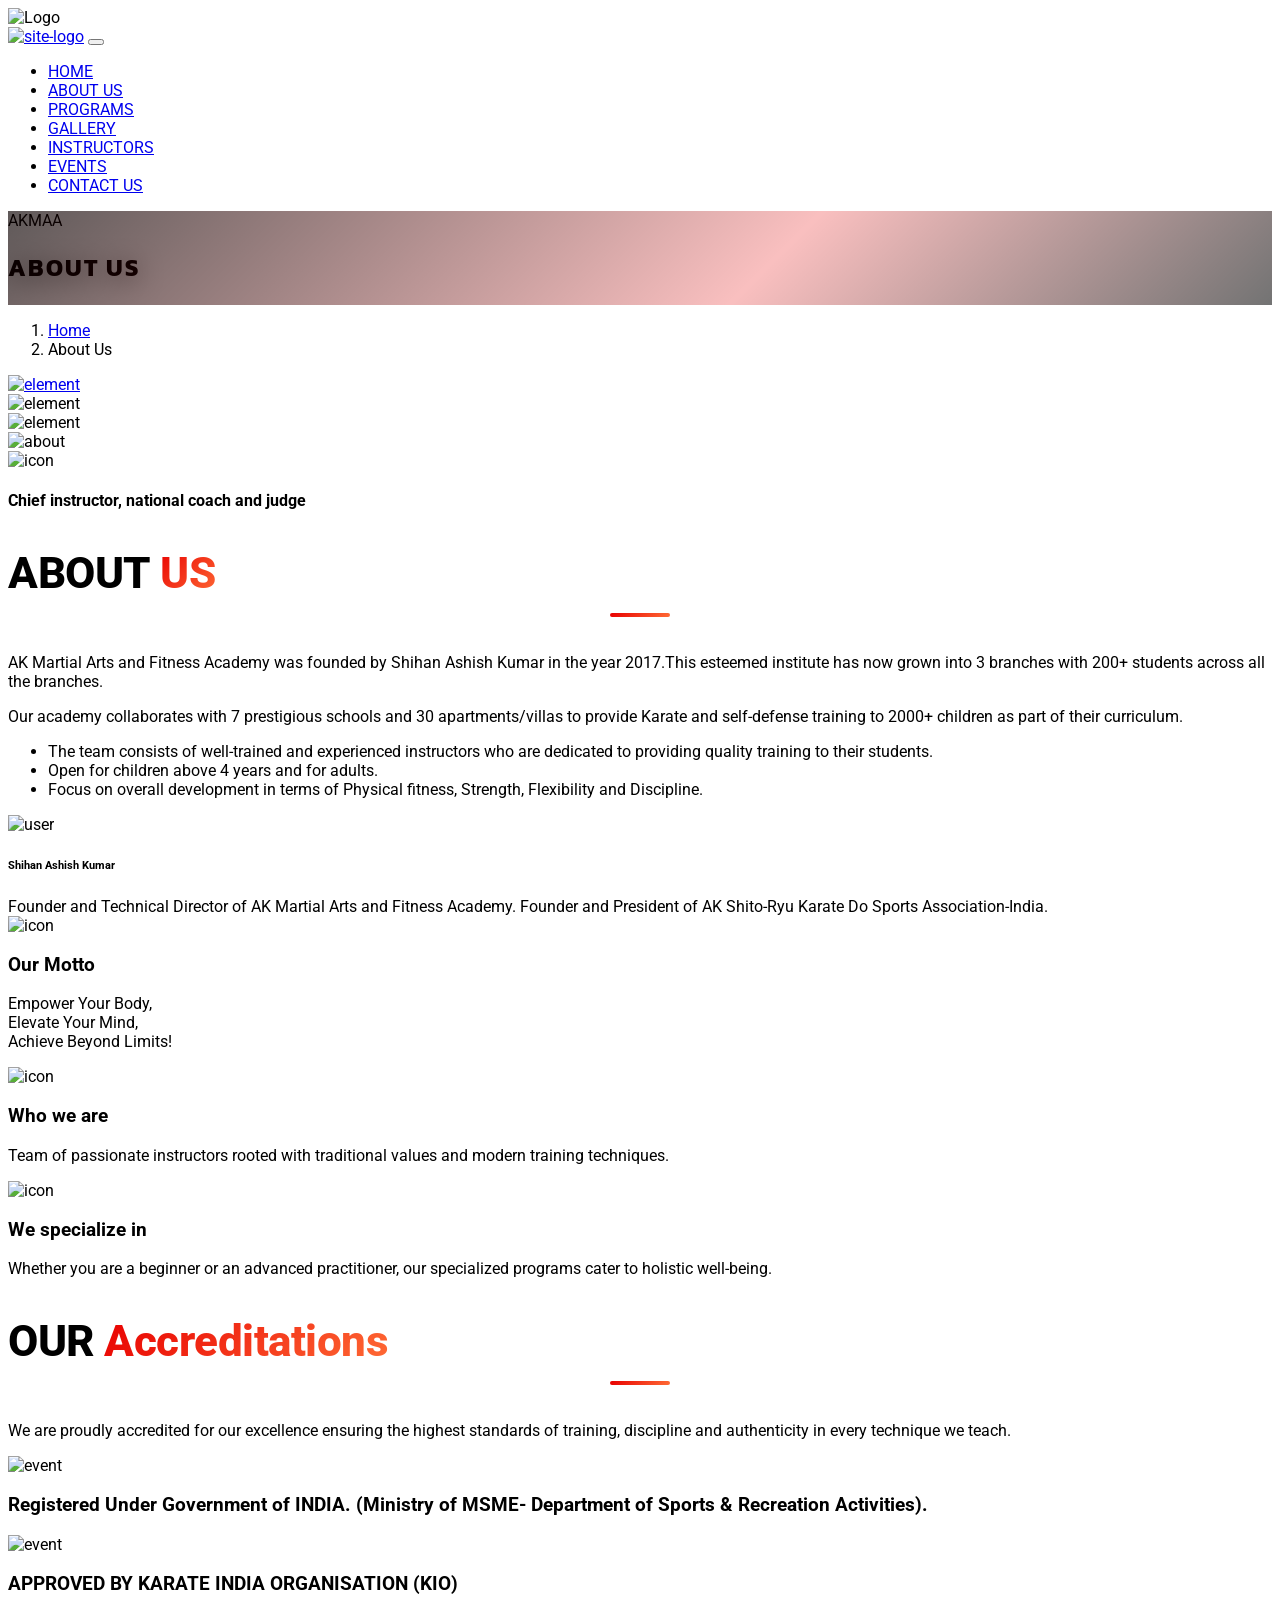
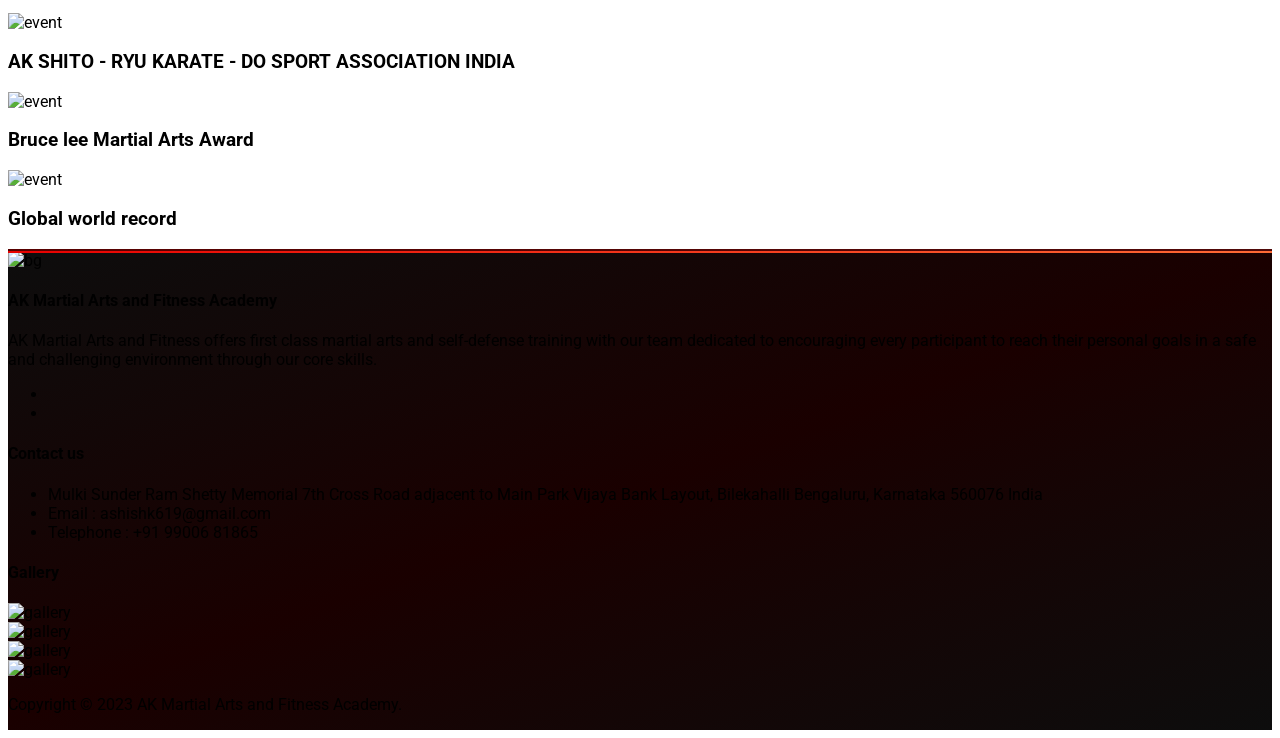
==== about.html @ 81db3cda "Apply trendy modern design overrides across all pages - Add trendy.css with CSS variables, glassmorp" ====
<!DOCTYPE html>
<html lang="en">
<head>
    <meta charset="UTF-8">
    <meta name="viewport" content="width=device-width, initial-scale=1.0">
    <meta http-equiv="X-UA-Compatible" content="ie=edge">
    <title>Akmartialartsandfitness</title>
    <link rel="preconnect" href="https://fonts.googleapis.com">
    <link rel="preconnect" href="https://fonts.gstatic.com" crossorigin>
    <link href="https://fonts.googleapis.com/css2?family=Kanit:ital,wght@0,100;0,200;0,300;0,400;0,500;0,600;0,700;0,800;0,900;1,100;1,200;1,300;1,400;1,500;1,600;1,700;1,800;1,900&family=Roboto:ital,wght@0,100;0,300;0,400;0,500;0,700;0,900;1,100;1,300;1,400;1,500;1,700;1,900&display=swap" rel="stylesheet">
    <!-- fontawesome css link -->
    <link rel="stylesheet" href="assets/css/fontawesome-all.min.css">
    <!-- favicon -->
    <link rel="shortcut icon" href="assets/images/icon/favicon.png" type="image/x-icon">
    <!-- bootstrap css link -->
    <link rel="stylesheet" href="assets/css/bootstrap.min.css">
    <!-- swipper css link -->
    <link rel="stylesheet" href="assets/css/swiper.min.css">
    <!-- lightcase css links -->
    <link rel="stylesheet" href="assets/css/lightcase.css">
    <!-- odometer css link -->
    <link rel="stylesheet" href="assets/css/odometer.css">
    <!-- line-awesome-icon css -->
    <link rel="stylesheet" href="assets/css/icomoon.css">
    <!-- line-awesome-icon css -->
    <link rel="stylesheet" href="assets/css/line-awesome.min.css">
    <!-- animate.css -->
    <link rel="stylesheet" href="assets/css/animate.css">
    <!-- aos.css -->
    <link rel="stylesheet" href="assets/css/aos.css">
    <!-- nice select css -->
    <link rel="stylesheet" href="assets/css/nice-select.css">
    <!-- flipclock css -->
    <link rel="stylesheet" href="assets/css/flipclock.css">
    <!-- main style css link -->
    <link rel="stylesheet" href="assets/css/style.css">
    <!-- trendy overrides -->
    <link rel="stylesheet" href="assets/css/trendy.css">
</head>
<body>



<!--~~~~~~~~~~~~~~~~~~~~~~~~~~~~~~~~~~~~~~~
    Start Preloader
~~~~~~~~~~~~~~~~~~~~~~~~~~~~~~~~~~~~~~~~-->
<div class="loader-container">
    <img src="assets/images/preloader img.png" alt="Logo">
</div>
<!--~~~~~~~~~~~~~~~~~~~~~~~~~~~~~~~~~~~~~~~
    End Preloader
~~~~~~~~~~~~~~~~~~~~~~~~~~~~~~~~~~~~~~~~-->


<!--~~~~~~~~~~~~~~~~~~~~~~~~~~~~~~~~~~~~~~~
    Start Header
~~~~~~~~~~~~~~~~~~~~~~~~~~~~~~~~~~~~~~~~-->
<header class="header-section header-section-two header-section-three">
    <div class="header">
        <div class="header-bottom-area">
            <div class="container-fluid">
                <div class="header-menu-content">
                    <nav class="navbar navbar-expand-xl p-0">
                        <a class="site-logo site-title" href="index.html"><img src="assets/images/newlogo.png" alt="site-logo"></a>
                        <button class="navbar-toggler ml-auto" type="button" data-toggle="collapse" data-target="#navbarSupportedContent"
                            aria-controls="navbarSupportedContent" aria-expanded="false" aria-label="Toggle navigation">
                            <span class="fas fa-bars"></span>
                        </button>
                        <div class="collapse navbar-collapse" id="navbarSupportedContent">
                            <ul class="navbar-nav main-menu">
                               <li><a href="index.html">HOME</a></li>
                                <li><a href="about.html"class="active">ABOUT US</a></li>
                                <li><a href="training-details.html">PROGRAMS</a></li>
                                <li><a href="gallery.html">GALLERY</a></li>
                               <li><a href="master-details.html">INSTRUCTORS</a></li>
                                <li><a href="event.html">EVENTS</a></li>
                                <li><a href="contact.html">CONTACT US</a></li>
                            </ul>
                            
                        </div>
                    </nav>
                </div>
            </div>
        </div>
    </div>
</header>
<!--~~~~~~~~~~~~~~~~~~~~~~~~~~~~~~~~~~~~~~~
    End Header
~~~~~~~~~~~~~~~~~~~~~~~~~~~~~~~~~~~~~~~~-->


<!--~~~~~~~~~~~~~~~~~~~~~~~~~~~~~~~~~~~~~~~
    Start Banner
~~~~~~~~~~~~~~~~~~~~~~~~~~~~~~~~~~~~~~~~-->
<section class="banner-section banner-section-two inner-banner-section bg-overlay-red bg_img" data-background="assets/images/bg/bg-12.png">
    <div class="section-logo-text">
        <span class="title">AKMAA</span>
    </div>
    <div class="container-fluid">
        <div class="row justify-content-center align-items-end mb-30-none">
            <div class="col-xl-12 col-lg-12 text-center mb-30">
                <div class="banner-content" data-aos="fade-up" data-aos-duration="1800">
                    <h1 class="title">ABOUT <span>US</span></h1>
                </div>
            </div>
        </div>
    </div>
</section>
<div class="breadcrumb-area">
    <nav aria-label="breadcrumb">
        <ol class="breadcrumb">
        <li class="breadcrumb-item"><a href="index.html">Home</a></li>
        <li class="breadcrumb-item active" aria-current="page">About Us</li>
        </ol>
    </nav>
</div>
<!--~~~~~~~~~~~~~~~~~~~~~~~~~~~~~~~~~~~~~~~
    End Banner
~~~~~~~~~~~~~~~~~~~~~~~~~~~~~~~~~~~~~~~~-->


<!--~~~~~~~~~~~~~~~~~~~~~~~~~~~~~~~~~~~~~~~
    Start Scroll-To-Top
~~~~~~~~~~~~~~~~~~~~~~~~~~~~~~~~~~~~~~~~-->
<a href="#" class="scrollToTop">
    <img src="assets/images/element/arrow.png" alt="element">
    <div class="scrollToTop-icon">
        <i class="fas fa-arrow-up"></i>
    </div>
</a>
<!--~~~~~~~~~~~~~~~~~~~~~~~~~~~~~~~~~~~~~~~
    End Scroll-To-Top
~~~~~~~~~~~~~~~~~~~~~~~~~~~~~~~~~~~~~~~~-->


<!--~~~~~~~~~~~~~~~~~~~~~~~~~~~~~~~~~~~~~~~
    Start About
~~~~~~~~~~~~~~~~~~~~~~~~~~~~~~~~~~~~~~~~-->
<section class="about-section about-section--style ptb-120">
    <div class="about-element-one my-paroller" data-paroller-factor="0.2" data-paroller-type="foreground" data-paroller-direction="vertical">
        <img src="assets/images/element/program banner 1.png" alt="element">
    </div>
    <div class="about-element-two my-paroller" data-paroller-factor="0.2" data-paroller-type="foreground" data-paroller-direction="vertical">
        <img src="assets/images/element/program side 2.png" alt="element">
    </div>
    <div class="container">
        <div class="row justify-content-center align-items-center mb-30-none">
            <div class="col-xl-6 col-lg-6 mb-30">
                <div class="about-thumb">
                    <img src="assets/images/about main.jpg" alt="about">
                    <div class="about-overlay-content">
                        <img src="assets/images/icon/icon-22.png" alt="icon">
                        <h4 class="title">Chief instructor, national coach and judge </h4>
                    </div>
                </div>
            </div>
            <div class="col-xl-6 col-lg-6 mb-30">
                <div class="about-content-area">
                    <div class="section-header">
                        <h2 class="section-title">ABOUT <span>US</span> </h2>
                        <p>AK Martial Arts and Fitness Academy was founded by Shihan Ashish Kumar in the year 2017.This esteemed institute has now grown into 3 branches with 200+ students across all the branches.</p>
                         
                        <p>Our academy collaborates with 7 prestigious schools and 30 apartments/villas to provide Karate and self-defense training to 2000+ children as part of their curriculum.</p>
                       
                    </div>
                    <ul class="about-list">
                        <li>The team consists of well-trained and experienced instructors who are dedicated to providing quality training to their students.</li>
                        <li>Open for children above 4 years and for adults. </li>
                        <li>Focus on overall development in terms of Physical fitness, Strength, Flexibility and Discipline. </li>
                       
                        
                    </ul>
                    <div class="about-user-area">
                        <div class="about-user-wrapper">
                            <div class="about-user-thumb">
                                <img src="assets/images/founder.png" alt="user">
                            </div>
                            <div class="about-user-content">
                                <h6 class="title">Shihan Ashish Kumar</h6>
                                <span class="sub-title">Founder and Technical Director of AK Martial Arts and Fitness Academy.</span>
                                <span class="sub-title">Founder and President of AK Shito-Ryu Karate Do Sports Association-India.</span>
                            </div>
                        </div>
                        
                    </div>
                </div>
            </div>
        </div>
       
    </div>
</section>
<!--~~~~~~~~~~~~~~~~~~~~~~~~~~~~~~~~~~~~~~~
    End About
~~~~~~~~~~~~~~~~~~~~~~~~~~~~~~~~~~~~~~~~-->
 <!--~~~~~~~~~~~~~~~~~~~~~~~~~~~~~~~~~~~~~~~
    Start Overview
~~~~~~~~~~~~~~~~~~~~~~~~~~~~~~~~~~~~~~~~-->
<section class="overview-section ptb-120">
    <div class="container">
        <div class="row justify-content-center mb-30-none">
            <div class="col-xl-4 col-lg-4 col-md-6 col-sm-6 mb-30">
                <div class="overview-item">
                    
                    <div class="overview-icon-area">
                        <div class="overview-icon">
                            <img src="assets/images/icon/icon-39.png" alt="icon">
                        </div>
                    </div>
                    <div class="overview-content">
                        <h3 class="title">Our Motto</h3>
                        <p>Empower Your Body,<br> Elevate Your Mind,<br> Achieve Beyond Limits!</p>
                        
                    </div>
                </div>
            </div>
            <div class="col-xl-4 col-lg-4 col-md-6 col-sm-6 mb-30">
                <div class="overview-item">
                    
                    <div class="overview-icon-area">
                        <div class="overview-icon">
                            <img src="assets/images/icon/icon-40.png" alt="icon">
                        </div>
                    </div>
                    <div class="overview-content">
                        <h3 class="title">Who we are</h3>
                        <p>Team of passionate instructors rooted with traditional values and modern training techniques. </p>
                    </div>
                </div>
            </div>
            <div class="col-xl-4 col-lg-4 col-md-6 col-sm-6 mb-30">
                <div class="overview-item">
                    
                    <div class="overview-icon-area">
                        <div class="overview-icon">
                            <img src="assets/images/icon/icon-41.png" alt="icon">
                        </div>
                    </div>
                    <div class="overview-content">
                        <h3 class="title">We specialize in</h3>
                        <p>Whether you are a beginner or an advanced practitioner, our specialized programs cater to holistic well-being.</p>
                    </div>
                </div>
            </div>
        </div>
    </div>
</section>
<!--~~~~~~~~~~~~~~~~~~~~~~~~~~~~~~~~~~~~~~~
    End Overview
~~~~~~~~~~~~~~~~~~~~~~~~~~~~~~~~~~~~~~~~-->
<!--~~~~~~~~~~~~~~~~~~~~~~~~~~~~~~~~~~~~~~~
    Start certifications
~~~~~~~~~~~~~~~~~~~~~~~~~~~~~~~~~~~~~~~~-->
<div class="container">
    <div class="row">
        <div class="col-xl-12">
            <div class="section-header-wrapper">
                <div class="section-header">
                    <h2 class="section-title">OUR <span>Accreditations</span></h2>
                    <p>We are proudly accredited for our excellence ensuring the highest standards of training, discipline and authenticity in every technique we teach.</p>
                </div>
                
                
              
            </div>
        </div>
        <div class="col-xl-6 col-lg-6 mb-60 event-section-two">
            <div class="event-item">
                <div class="event-thumb">
                    <img src="assets/images/certifications/msme.png" alt="event">
                </div>
              
                  <div class="certi-description">
                    <h3 class="title">Registered Under Government of INDIA. (Ministry of MSME- Department of Sports & Recreation Activities).</h3>
                  </div>
                    
                    
                    
               
            </div>
        </div>
        <div class="col-xl-6 col-lg-6 mb-60 event-section-two">
            <div class="event-item">
                <div class="event-thumb">
                    <img src="assets/images/certifications/kio.png" alt="event">
                </div>
            
                <div class="certi-description">
                    <h3 class="title">APPROVED BY KARATE INDIA ORGANISATION (KIO)</h3>
                </div>
                    
                    
                    
          
            </div>
        </div>
        <div class="col-xl-6 col-lg-6 mb-60 event-section-two">
            <div class="event-item">
                <div class="event-thumb">
                    <img src="assets/images/certifications/certificate-1.png" alt="event">
                </div>
            
                <div class="certi-description">
                    <h3 class="title">AK SHITO - RYU KARATE - DO SPORT ASSOCIATION INDIA</h3>
                </div>
                    
                    
                    
          
            </div>
        </div>
        <div class="col-xl-6 col-lg-6 mb-60 event-section-two">
            <div class="event-item">
                <div class="event-thumb">
                    <img src="assets/images/certifications/certification-2.png" alt="event">
                </div>
            
                <div class="certi-description">
                    <h3 class="title">Bruce lee Martial Arts Award</h3>
                </div>
                    
                    
                    
          
            </div>
        </div>
        <div class="col-xl-6 col-lg-6 mb-60 event-section-two">
            <div class="event-item">
                <div class="event-thumb">
                    <img src="assets/images/certifications/certificate-3.png" alt="event">
                </div>
            
                <div class="certi-description">
                    <h3 class="title">Global world record</h3>
                </div>
                    
                    
                    
          
            </div>
        </div>
    </div>
</div>

<!--~~~~~~~~~~~~~~~~~~~~~~~~~~~~~~~~~~~~~~~
    End certifications
~~~~~~~~~~~~~~~~~~~~~~~~~~~~~~~~~~~~~~~~-->

<!--~~~~~~~~~~~~~~~~~~~~~~~~~~~~~~~~~~~~~~~
    Start Footer
~~~~~~~~~~~~~~~~~~~~~~~~~~~~~~~~~~~~~~~~-->
<footer class="footer-section footer-section-two pt-120">
    <div class="footer-bg">
        <img src="assets/images/bg/bg-4.png" alt="bg">
    </div>
    <div class="container">
        <div class="row mb-30-none">
            <div class="col-xl-4 col-lg-4 col-md-6 mb-30">
                <div class="footer-widget">
                    <div class="footer-logo">
                        
                        <h4 class="title">AK Martial Arts and Fitness Academy</h4>
                    </div>
                    <p>AK Martial Arts and Fitness offers first class martial arts and self-defense training
                        with our team dedicated to encouraging every participant to reach their personal
                        goals in a safe and challenging environment through our core skills.</p>
                    <ul class="footer-social">
                        <li><a href="https://www.facebook.com/people/Ak-Martial-Arts-and-Fitness/100071458848310/?mibextid=ViGcVu"><i class="fab fa-facebook-f"></i></a></li>
                        <li><a href="https://www.instagram.com/ashishk6192021/?igshid=YTQwZjQ0NmI0OA%3D%3D"><i class="fab fa-instagram"></i></a></li>
                    </ul>
                </div>
            </div>
           
            <div class="col-xl-4 col-lg-4 col-md-6 mb-30">
                <div class="footer-widget">
                    <h4 class="title">Contact us</h4>
                    <ul class="footer-list">
                        <li>Mulki Sunder Ram Shetty Memorial
                        7th Cross Road
                            adjacent to Main Park
                        Vijaya Bank Layout, Bilekahalli
                            Bengaluru, Karnataka 560076
                            India</li>
                        <li><span>Email :</span>  ashishk619@gmail.com</li>
                        <li><span>Telephone :</span> +91 99006 81865</li>
                    </ul>
                </div>
            </div>
            <div class="col-xl-2 col-lg-2 col-md-6 mb-30">
                <div class="footer-widget">
                    <h4 class="title">Gallery</h4>
                    <div class="footer-gallery-area">
                        <div class="footer-gallery-wrapper">
                            <div class="footer-gallery-thumb">
                                <img src="assets/images/gallery/small 1.jpg" alt="gallery">
                               
                            </div>
                            <div class="footer-gallery-thumb">
                                <img src="assets/images/gallery/small 2.jpg" alt="gallery">
                               
                            </div>
                            <div class="footer-gallery-thumb">
                                <img src="assets/images/gallery/small 3.jpg" alt="gallery">
                               
                            </div>
                            <div class="footer-gallery-thumb">
                                <img src="assets/images/gallery/small 4.jpg" alt="gallery">
                              
                            </div>
                        </div>
                    </div>
                </div>
            </div>
        </div>
    </div>
    <div class="copyright-wrapper">
        <div class="row justify-content-center">
            <div class="col-xl-12 text-center">
                <div class="copyright-area">
                    <p>Copyright © 2023 AK Martial Arts and Fitness Academy.</p>
                </div>
            </div>
        </div>
    </div>
</footer>
<!--~~~~~~~~~~~~~~~~~~~~~~~~~~~~~~~~~~~~~~~
    End Footer
~~~~~~~~~~~~~~~~~~~~~~~~~~~~~~~~~~~~~~~~-->




<!-- jquery -->
<script src="assets/js/jquery.js"></script>
<!-- bootstrap js -->
<script src="assets/js/bootstrap.min.js"></script>
<!-- swipper js -->
<script src="assets/js/swiper.min.js"></script>
<!-- lightcase js-->
<script src="assets/js/lightcase.js"></script>
<!-- odometer js -->
<script src="assets/js/odometer.min.js"></script>
<!-- viewport js -->
<script src="assets/js/viewport.jquery.js"></script>
<!-- progress js -->
<script src="assets/js/circle-progress.min.js"></script>
<!-- aos js file -->
<script src="assets/js/aos.js"></script>
<!-- nice select js -->
<script src="assets/js/jquery.nice-select.js"></script>
<!-- paroller js -->
<script src="assets/js/jquery.paroller.min.js"></script>
<!-- flipclock js -->
<script src="assets/js/flipclock.min.js"></script>
<!-- countdown js -->
<script src="assets/js/jquery.countdown.min.js"></script>
<!-- easypiechart js -->
<script src="assets/js/jquery.easypiechart.js"></script>
<!-- isotope js -->
<script src="assets/js/isotope.pkgd.min.js"></script>
<!-- preloader js -->
<script src="assets/js/preloader.js"></script>
<!-- main -->
<script src="assets/js/main.js"></script>


</body>
</html>
---- assets/css/trendy.css ----
/* ============================================================
   AKMAA — Trendy Overrides
   Layered on top of style.css for modern visual upgrades
   ============================================================ */

/* ── Design tokens ───────────────────────────────────────── */
:root {
  --red:        #e80000;
  --red-dark:   #a80000;
  --red-light:  #ff4444;
  --grad-red:   linear-gradient(135deg, #e80000 0%, #ff6b35 100%);
  --grad-dark:  linear-gradient(135deg, #0d0d0d 0%, #1a1a2e 100%);
  --glass-bg:   rgba(255, 255, 255, 0.08);
  --glass-border: rgba(255, 255, 255, 0.15);
  --shadow-red: 0 8px 32px rgba(232, 0, 0, 0.35);
  --shadow-card:0 20px 60px rgba(0, 0, 0, 0.12);
  --radius-lg:  18px;
  --radius-pill:999px;
  --transition: all 0.4s cubic-bezier(0.25, 0.46, 0.45, 0.94);
}

/* ── Smooth scrolling ────────────────────────────────────── */
html { scroll-behavior: smooth; }

/* ── Google Font upgrade — add Bebas Neue for headings ───── */
@import url('https://fonts.googleapis.com/css2?family=Bebas+Neue&family=Inter:wght@300;400;500;600;700&display=swap');

/* ── Global body polish ──────────────────────────────────── */
body {
  font-family: 'Inter', 'Roboto', sans-serif;
  -webkit-font-smoothing: antialiased;
}

/* ── Section titles — gradient highlight on span ─────────── */
.section-header .section-title {
  font-size: 44px;
  letter-spacing: -0.5px;
  font-weight: 800;
}
.section-header .section-title span {
  background: var(--grad-red);
  -webkit-background-clip: text;
  -webkit-text-fill-color: transparent;
  background-clip: text;
}

/* Animated underline accent after section headings */
.section-header .section-title::after {
  content: '';
  display: block;
  width: 60px;
  height: 4px;
  background: var(--grad-red);
  border-radius: var(--radius-pill);
  margin: 14px auto 0;
  transition: width 0.5s ease;
}
.section-header.left .section-title::after {
  margin-left: 0;
}
.section-header .section-title:hover::after {
  width: 120px;
}

/* ── Buttons — gradient with glow ───────────────────────── */
.btn--base {
  background: var(--grad-red) !important;
  border: none !important;
  color: #fff !important;
  font-weight: 700;
  letter-spacing: 0.5px;
  text-transform: uppercase;
  font-size: 13px;
  padding: 14px 34px !important;
  border-radius: var(--radius-pill) !important;
  box-shadow: var(--shadow-red);
  transition: var(--transition) !important;
  position: relative;
  overflow: hidden;
}
.btn--base::before {
  content: '';
  position: absolute;
  inset: 0;
  background: linear-gradient(135deg, #ff6b35, #e80000);
  opacity: 0;
  transition: opacity 0.4s ease;
  border-radius: inherit;
}
.btn--base:hover {
  transform: translateY(-3px) !important;
  box-shadow: 0 14px 40px rgba(232, 0, 0, 0.5) !important;
  color: #fff !important;
}
.btn--base:hover::before { opacity: 1; }
.btn--base:active { transform: translateY(-1px) !important; }

/* ── Sticky header — glassmorphism ──────────────────────── */
.header-section.header-fixed {
  background: rgba(255, 255, 255, 0.92) !important;
  backdrop-filter: blur(20px) saturate(180%);
  -webkit-backdrop-filter: blur(20px) saturate(180%);
  box-shadow: 0 4px 30px rgba(0, 0, 0, 0.08) !important;
  border-bottom: 1px solid rgba(232, 0, 0, 0.08);
}

/* Nav links — animated red underline on hover */
.header-section.header-fixed .main-menu li a {
  position: relative;
  font-weight: 600;
  font-size: 13px;
  letter-spacing: 0.8px;
  text-transform: uppercase;
  color: #1a1a1a;
  padding-bottom: 4px;
}
.header-section.header-fixed .main-menu li a::after {
  content: '';
  position: absolute;
  bottom: -2px;
  left: 0;
  width: 0;
  height: 2px;
  background: var(--grad-red);
  border-radius: var(--radius-pill);
  transition: width 0.3s ease;
}
.header-section.header-fixed .main-menu li a:hover::after,
.header-section.header-fixed .main-menu li.active a::after {
  width: 100%;
}
.header-section.header-fixed .main-menu li a:hover {
  color: var(--red) !important;
}

/* ── Hero / Banner section ───────────────────────────────── */
.banner-section {
  position: relative;
  overflow: hidden;
}
/* Gradient overlay on top of existing red overlay */
.banner-section::after {
  content: '';
  position: absolute;
  inset: 0;
  background: linear-gradient(
    135deg,
    rgba(10, 0, 0, 0.65) 0%,
    rgba(232, 0, 0, 0.25) 60%,
    rgba(0, 0, 0, 0.55) 100%
  );
  pointer-events: none;
  z-index: 1;
}
.banner-section .container { position: relative; z-index: 2; }

/* Hero text */
.banner-section h1,
.banner-section .banner-title {
  font-family: 'Bebas Neue', 'Kanit', sans-serif;
  letter-spacing: 2px;
  text-shadow: 0 4px 24px rgba(0,0,0,0.5);
}

/* ── Event / Blog cards ──────────────────────────────────── */
.blog-item {
  border-radius: var(--radius-lg) !important;
  overflow: hidden;
  box-shadow: var(--shadow-card);
  transition: var(--transition) !important;
  background: #fff;
  border: 1px solid rgba(0,0,0,0.06);
}
.blog-item:hover {
  transform: translateY(-10px);
  box-shadow: 0 28px 70px rgba(0, 0, 0, 0.18);
  border-color: rgba(232, 0, 0, 0.2);
}
.blog-item .blog-thumb {
  overflow: hidden;
  position: relative;
}
.blog-item .blog-thumb img {
  transition: transform 0.6s cubic-bezier(0.25, 0.46, 0.45, 0.94);
  width: 100%;
  height: 220px;
  object-fit: cover;
}
.blog-item:hover .blog-thumb img {
  transform: scale(1.08);
}
/* Date badge — gradient pill */
.blog-date {
  position: absolute;
  bottom: 14px;
  left: 14px;
  z-index: 2;
}
.blog-date span {
  background: var(--grad-red) !important;
  color: #fff !important;
  font-size: 11px !important;
  font-weight: 700;
  letter-spacing: 0.8px;
  text-transform: uppercase;
  padding: 5px 14px !important;
  border-radius: var(--radius-pill);
  box-shadow: 0 4px 16px rgba(232,0,0,0.4);
}
.blog-content {
  padding: 20px 22px 24px !important;
}
.blog-content .title {
  font-size: 15px !important;
  font-weight: 700;
  line-height: 1.5;
  color: #1a1a1a;
}
.blog-content .title a {
  color: inherit;
  transition: color 0.3s ease;
}
.blog-content .title a:hover {
  color: var(--red) !important;
}

/* "NEW" badge on first (latest) event card */
.blog-section .row > div:first-child .blog-item::before {
  content: 'NEW';
  position: absolute;
  top: 14px;
  right: 14px;
  background: var(--grad-red);
  color: #fff;
  font-size: 10px;
  font-weight: 800;
  letter-spacing: 1.5px;
  padding: 4px 10px;
  border-radius: var(--radius-pill);
  z-index: 10;
  box-shadow: 0 4px 14px rgba(232,0,0,0.5);
}
.blog-section .row > div:first-child .blog-item {
  position: relative;
}

/* ── Training / Service cards ────────────────────────────── */
.training-item,
.service-item,
.feature-item {
  border-radius: var(--radius-lg) !important;
  transition: var(--transition) !important;
  overflow: hidden;
}
.training-item:hover,
.service-item:hover,
.feature-item:hover {
  transform: translateY(-8px);
  box-shadow: 0 24px 60px rgba(232, 0, 0, 0.15);
}

/* ── Trainer / Team cards ────────────────────────────────── */
.trainer-item,
.team-item {
  border-radius: var(--radius-lg) !important;
  overflow: hidden;
  transition: var(--transition) !important;
}
.trainer-item:hover,
.team-item:hover {
  transform: translateY(-8px);
  box-shadow: 0 24px 60px rgba(0, 0, 0, 0.2);
}

/* ── Section backgrounds — subtle dark/gradient bands ────── */
.blog-section {
  background: linear-gradient(180deg, #f9f9fb 0%, #f2f2f8 100%);
}
.call-to-action-section,
.cta-section {
  background: var(--grad-dark) !important;
}

/* ── Testimonial cards ───────────────────────────────────── */
.testimonial-item,
.testi-item {
  border-radius: var(--radius-lg) !important;
  box-shadow: 0 8px 40px rgba(0,0,0,0.08);
  transition: var(--transition);
}
.testimonial-item:hover,
.testi-item:hover {
  box-shadow: 0 18px 56px rgba(232,0,0,0.12);
  transform: translateY(-6px);
}

/* ── Fan Fact / Counter section ──────────────────────────── */
.fan-fact-section,
.counter-section {
  background: var(--grad-dark) !important;
  position: relative;
  overflow: hidden;
}
.fan-fact-section::before,
.counter-section::before {
  content: '';
  position: absolute;
  top: -60px;
  right: -60px;
  width: 300px;
  height: 300px;
  background: radial-gradient(circle, rgba(232,0,0,0.2) 0%, transparent 70%);
  pointer-events: none;
}

/* ── Footer — sleek dark gradient ────────────────────────── */
.footer-section {
  background: linear-gradient(160deg, #0d0d0d 0%, #1a0000 50%, #0d0d0d 100%) !important;
  border-top: 2px solid rgba(232, 0, 0, 0.3);
  position: relative;
  overflow: hidden;
}
.footer-section::before {
  content: '';
  position: absolute;
  top: 0; left: 0;
  width: 100%; height: 2px;
  background: var(--grad-red);
}

/* ── Scroll-to-top button ────────────────────────────────── */
.scroll-to-top,
#scroll-top {
  background: var(--grad-red) !important;
  border-radius: 50% !important;
  box-shadow: var(--shadow-red) !important;
  transition: var(--transition) !important;
}
.scroll-to-top:hover,
#scroll-top:hover {
  transform: translateY(-4px) !important;
  box-shadow: 0 14px 36px rgba(232,0,0,0.5) !important;
}

/* ── Preloader — subtle pulse on logo ────────────────────── */
.loader-container img {
  animation: logoPulse 1.4s ease-in-out infinite;
}
@keyframes logoPulse {
  0%, 100% { transform: scale(1);   opacity: 1; }
  50%       { transform: scale(1.06); opacity: 0.85; }
}

/* ── Inner page banners ──────────────────────────────────── */
.inner-hero-section,
.page-title-section {
  position: relative;
  overflow: hidden;
}
.inner-hero-section::after,
.page-title-section::after {
  content: '';
  position: absolute;
  inset: 0;
  background: linear-gradient(135deg, rgba(10,0,0,0.7) 0%, rgba(232,0,0,0.3) 100%);
  pointer-events: none;
}

/* ── Gallery items ───────────────────────────────────────── */
.gallery-item {
  border-radius: var(--radius-lg) !important;
  overflow: hidden;
  transition: var(--transition) !important;
}
.gallery-item:hover {
  transform: scale(1.03);
  box-shadow: 0 20px 60px rgba(0,0,0,0.25);
}

/* ── Contact / Form fields ───────────────────────────────── */
.form-control:focus,
input:focus,
textarea:focus {
  border-color: var(--red) !important;
  box-shadow: 0 0 0 3px rgba(232, 0, 0, 0.12) !important;
  outline: none !important;
}

/* ── Swiper pagination bullets ───────────────────────────── */
.swiper-pagination-bullet-active {
  background: var(--red) !important;
}
.swiper-pagination-bullet {
  transition: all 0.3s ease;
}

/* ── AOS — slightly snappier easing ─────────────────────── */
[data-aos] {
  transition-timing-function: cubic-bezier(0.25, 0.46, 0.45, 0.94) !important;
}

/* ── Responsive tweaks ───────────────────────────────────── */
@media (max-width: 768px) {
  .section-header .section-title { font-size: 32px; }
  .blog-item .blog-thumb img     { height: 180px; }
}
@media (max-width: 480px) {
  .section-header .section-title { font-size: 26px; }
  .btn--base { padding: 11px 24px !important; font-size: 12px; }
}
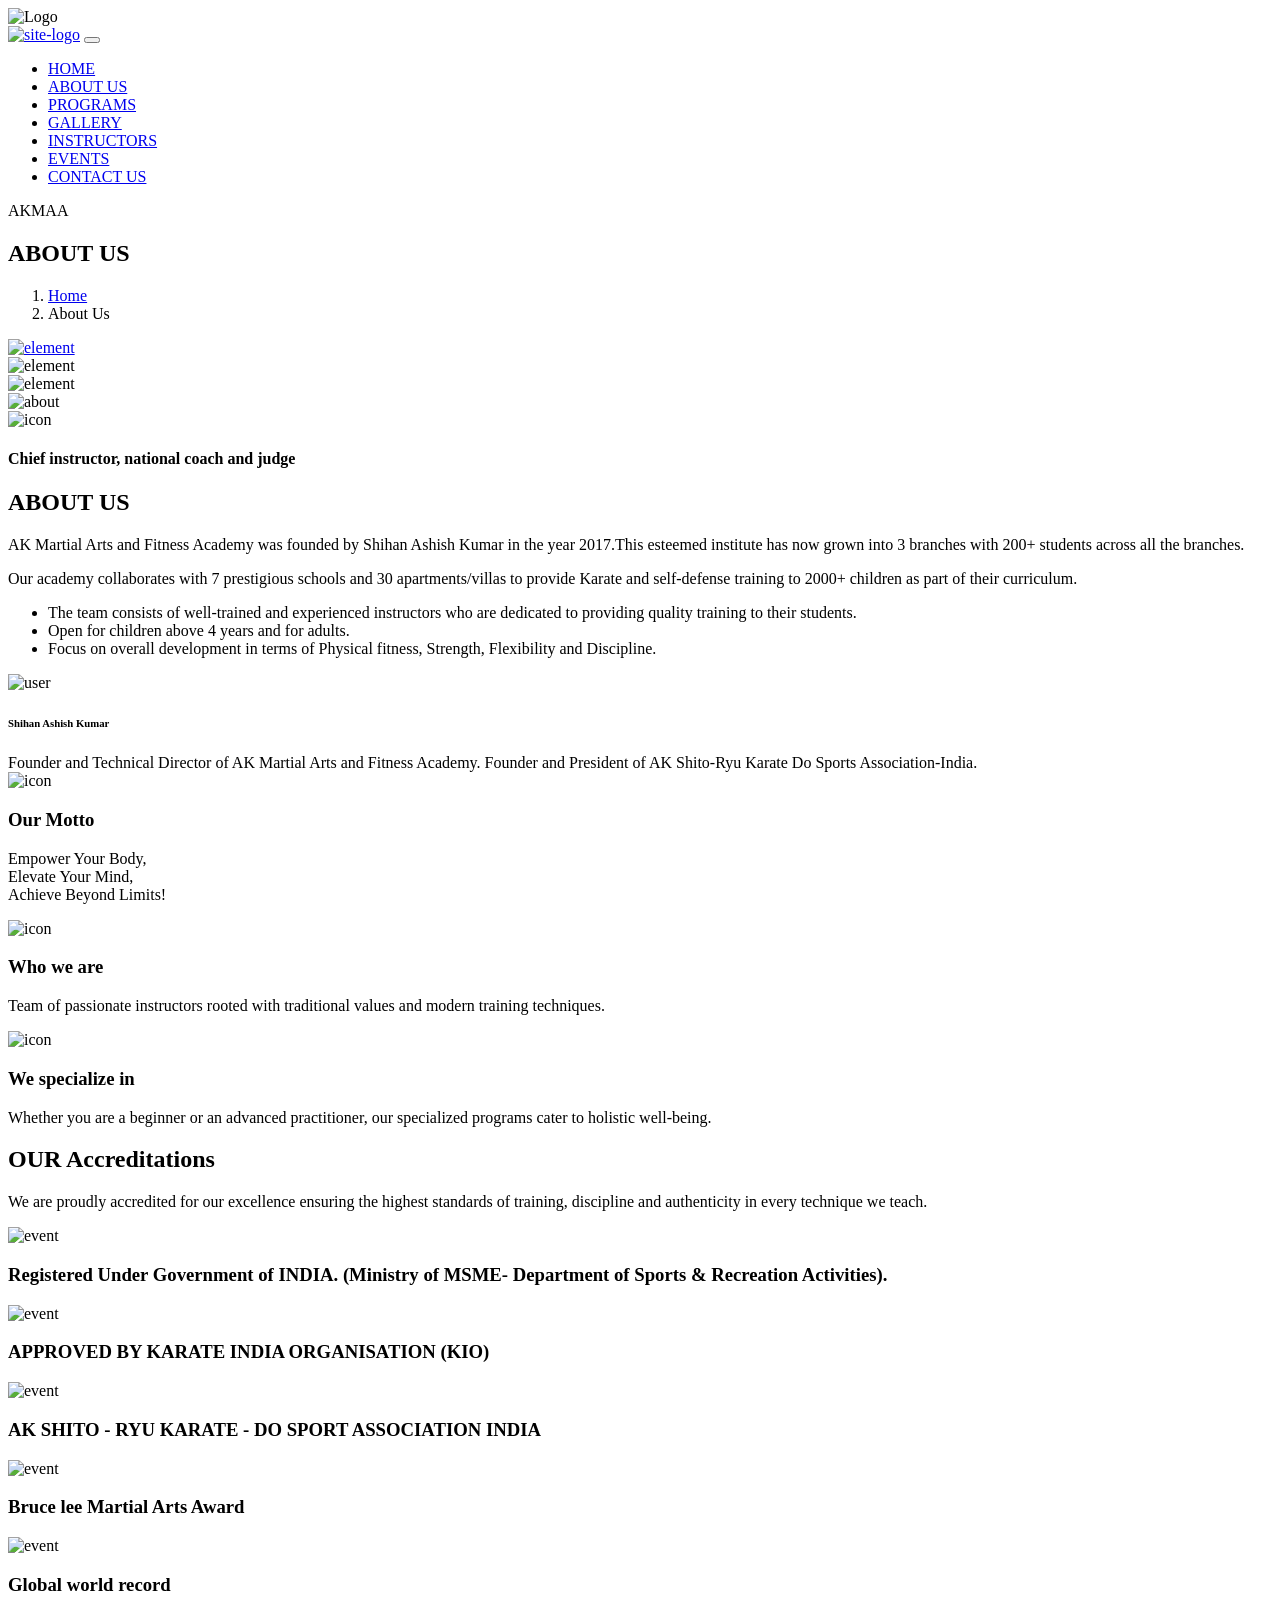
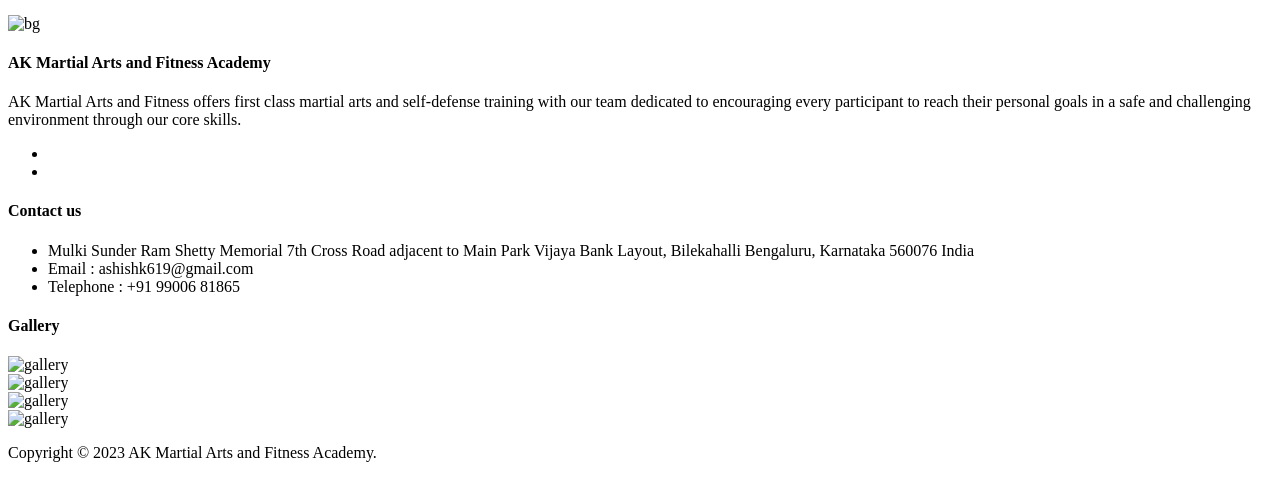
==== commit af958b6f: "Revert "Apply trendy modern design overrides across all pages" This reverts commit 81db3cda5cb5e3beb" ====
--- a/about.html
+++ b/about.html
@@ -34,8 +34,6 @@
     <link rel="stylesheet" href="assets/css/flipclock.css">
     <!-- main style css link -->
     <link rel="stylesheet" href="assets/css/style.css">
-    <!-- trendy overrides -->
-    <link rel="stylesheet" href="assets/css/trendy.css">
 </head>
 <body>
 
